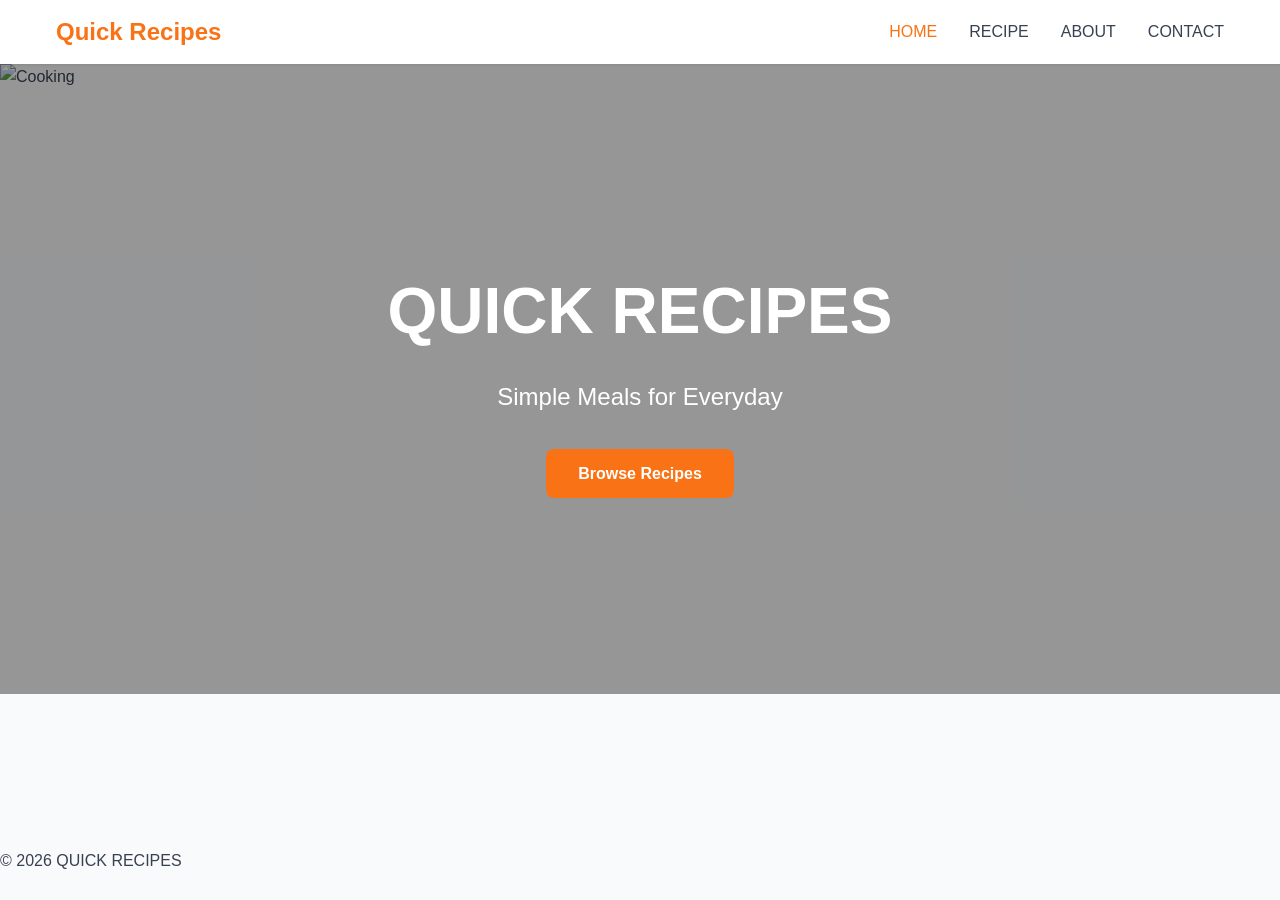
==== index.html @ 3baf2ce1 "Initial commit: Professional Link-in-Bio Page" ====
<!DOCTYPE html>
<html lang="en">
<head>
    <meta charset="UTF-8">
    <meta name="viewport" content="width=device-width, initial-scale=1.0">
    <title>Quick Recipes - Filipino Dishes</title>
    <link rel="stylesheet" href="style.css">
</head>
<body>
    <!-- Navigation -->
    <nav class="navbar">
        <div class="container nav-container">
            <a href="index.html" class="logo">Quick Recipes</a>
            <div class="nav-links">
                <a href="index.html" class="nav-link active">HOME</a>
                <a href="#" class="nav-link">RECIPE</a>
                <a href="#" class="nav-link">ABOUT</a>
                <a href="#" class="nav-link">CONTACT</a>
            </div>
        </div>
    </nav>

    <!-- Hero Section -->
    <div class="hero">
        <img src="https://images.unsplash.com/photo-1625467150295-8eadf10ea64d?q=80&w=1169&auto=format&fit=crop&ixlib=rb-4.1.0&ixid=M3wxMjA3fDB8MHxwaG90by1wYWdlfHx8fGVufDB8fHx8fA%3D%3D" alt="Cooking" class="hero-image">
        <div class="hero-overlay"></div>
        <div class="hero-content">
            <h1 class="hero-title">QUICK RECIPES</h1>
            <p class="hero-tagline">Simple Meals for Everyday</p>
            <a href="recipe.html" class="hero-button">Browse Recipes</a>
        </div>
    </div>
    <br>
    </br>
    <br>
    </br>
    <br>
</br>

    

    <footer>
        © 2026 QUICK RECIPES
    </footer>

</body>
</html>
---- style.css ----
* {
    margin: 0;
    padding: 0;
    box-sizing: border-box;
}

body {
    font-family: -apple-system, BlinkMacSystemFont, 'Segoe UI', Roboto, 'Helvetica Neue', Arial, sans-serif;
    background-color: #f9fafb;
    color: #374151;
    line-height: 1.6;
}

.container {
    max-width: 1200px;
    margin: 0 auto;
    padding: 0 1rem;
}

/* Navigation */
.navbar {
    background-color: #ffffff;
    box-shadow: 0 1px 3px rgba(0, 0, 0, 0.1);
    position: sticky;
    top: 0;
    z-index: 100;
}

.nav-container {
    display: flex;
    align-items: center;
    justify-content: space-between;
    height: 4rem;
}

.logo {
    font-size: 1.5rem;
    font-weight: bold;
    color: #f97316;
    text-decoration: none;
}

.nav-links {
    display: flex;
    gap: 2rem;
}

.nav-link {
    color: #374151;
    text-decoration: none;
    font-weight: 500;
    transition: color 0.3s;
}

.nav-link:hover,
.nav-link.active {
    color: #f97316;
}

/* Hero Section */
.hero {
    position: relative;
    height: 70vh;
    min-height: 500px;
    overflow: hidden;
}

.hero-image {
    width: 100%;
    height: 100%;
    object-fit: cover;
}

.hero-overlay {
    position: absolute;
    inset: 0;
    background-color: rgba(0, 0, 0, 0.4);
}

.hero-content {
    position: absolute;
    inset: 0;
    display: flex;
    flex-direction: column;
    align-items: center;
    justify-content: center;
    color: white;
    padding: 1rem;
    text-align: center;
}

.hero-icon {
    font-size: 4rem;
    margin-bottom: 1.5rem;
}

.hero-title {
    font-size: 4rem;
    font-weight: bold;
    margin-bottom: 1rem;
}

.hero-tagline {
    font-size: 1.5rem;
}

.hero-button {
    margin-top: 2rem;
    padding: 0.75rem 2rem;
    background-color: #f97316;
    color: white;
    text-decoration: none;
    border-radius: 0.5rem;
    font-weight: 600;
    transition: background-color 0.3s;
}

.hero-button:hover {
    background-color: #ea580c;
}
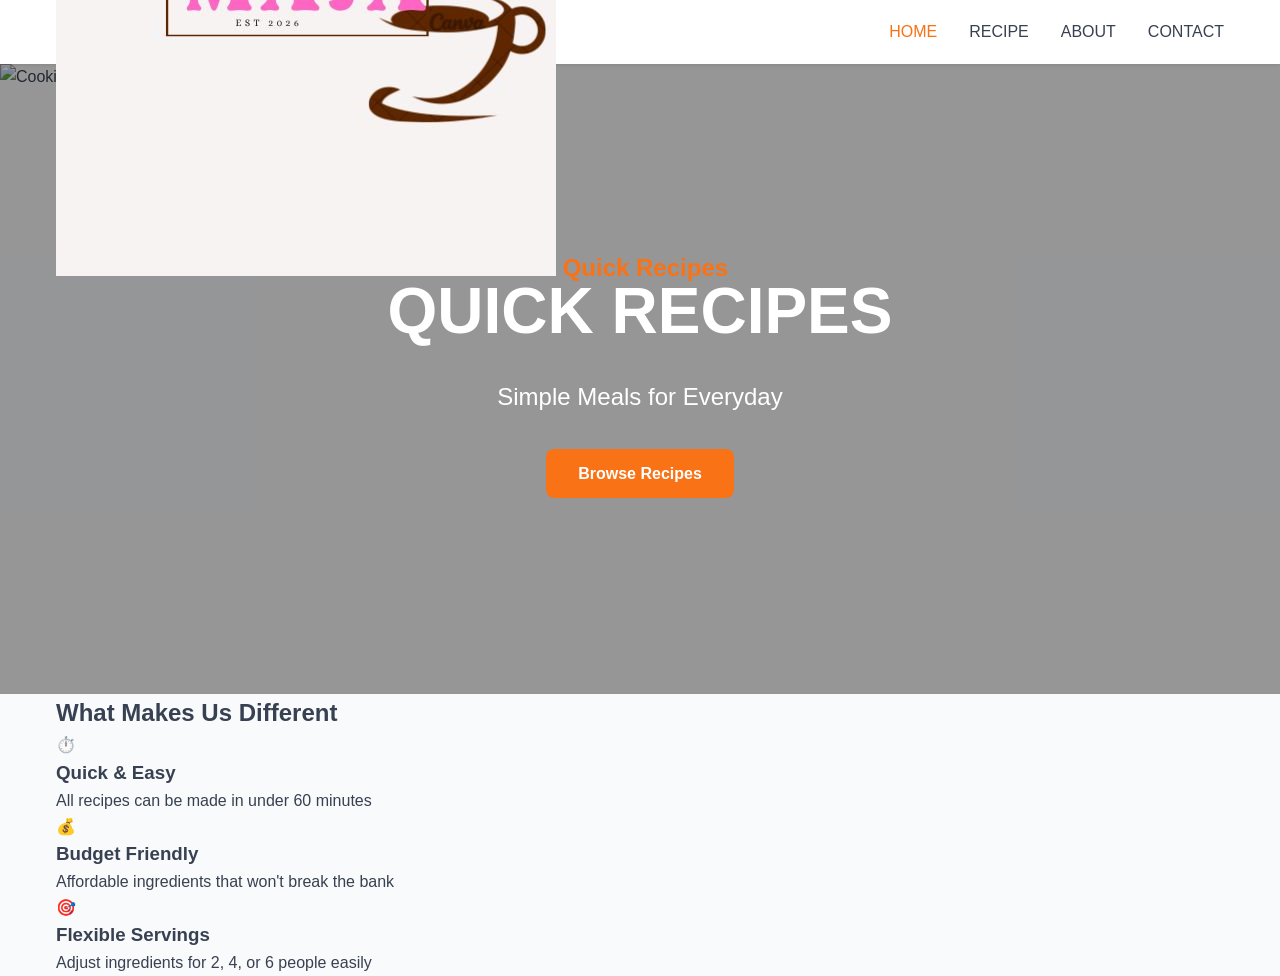
==== commit 9286191b: "initial commit:professional link-in-bio page" ====
--- a/index.html
+++ b/index.html
@@ -10,12 +10,15 @@
     <!-- Navigation -->
     <nav class="navbar">
         <div class="container nav-container">
-            <a href="index.html" class="logo">Quick Recipes</a>
+            <a href="index.html" class="logo">
+                <img src="1.jpg" alt="Quick Recipes Logo" class="logo-img">
+                <span class="logo-text">Quick Recipes</span>
+            </a>
             <div class="nav-links">
                 <a href="index.html" class="nav-link active">HOME</a>
-                <a href="#" class="nav-link">RECIPE</a>
-                <a href="#" class="nav-link">ABOUT</a>
-                <a href="#" class="nav-link">CONTACT</a>
+                <a href="recipe.html" class="nav-link">RECIPE</a>
+                <a href="about.html" class="nav-link">ABOUT</a>
+                <a href="contact.html" class="nav-link">CONTACT</a>
             </div>
         </div>
     </nav>
@@ -30,18 +33,27 @@
             <a href="recipe.html" class="hero-button">Browse Recipes</a>
         </div>
     </div>
-    <br>
-    </br>
-    <br>
-    </br>
-    <br>
-</br>
 
-    
-
-    <footer>
-        © 2026 QUICK RECIPES
-    </footer>
-
+    <!-- Features Section -->
+    <div class="container features-section">
+        <h2 class="section-title">What Makes Us Different</h2>
+        <div class="features-grid">
+            <div class="feature-card">
+                <div class="feature-icon">⏱️</div>
+                <h3 class="feature-title">Quick & Easy</h3>
+                <p class="feature-text">All recipes can be made in under 60 minutes</p>
+            </div>
+            <div class="feature-card">
+                <div class="feature-icon">💰</div>
+                <h3 class="feature-title">Budget Friendly</h3>
+                <p class="feature-text">Affordable ingredients that won't break the bank</p>
+            </div>
+            <div class="feature-card">
+                <div class="feature-icon">🎯</div>
+                <h3 class="feature-title">Flexible Servings</h3>
+                <p class="feature-text">Adjust ingredients for 2, 4, or 6 people easily</p>
+            </div>
+        </div>
+    </div>
 </body>
-</html>
+</html>
